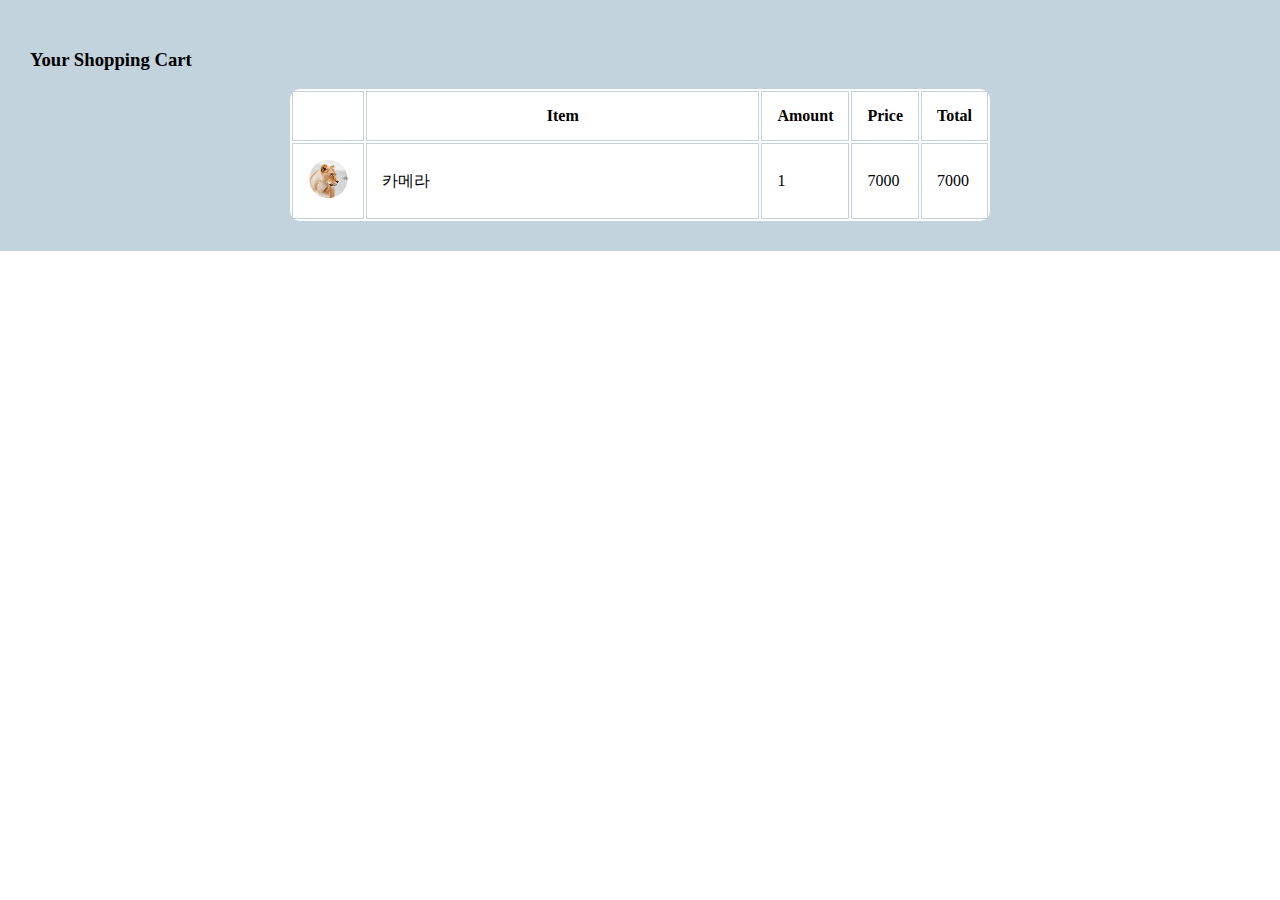
==== cart.html @ a662546e "Table 태그 활용" ====
<!DOCTYPE html>
<html>
  <head>
    <meta charset="UTF-8" />
    <title>Document</title>
    <link rel="stylesheet" href="css/main.css" />
  </head>
  <body>
    <div class="cart-background">
      <h3>Your Shopping Cart</h3>
      <table class="cart-table">
        <thead>
          <tr>
            <th></th>
            <th class="cell-long">Item</th>
            <th>Amount</th>
            <th>Price</th>
            <th>Total</th>
          </tr>
        </thead>
        <tbody>
          <tr>
            <td><img src="lion.png" width="40px" /></td>
            <td>카메라</td>
            <td>1</td>
            <td>7000</td>
            <td>7000</td>
          </tr>
        </tbody>
      </table>
    </div>
  </body>
</html>
---- css/main.css ----
div,
input,
textarea {
  box-sizing: border-box;
}

body {
  margin: 0px;
}

.profile {
  display: block;
  margin-left: auto;
  margin-right: auto;
}

.title {
  text-align: center;
  font-size: 16px;
}

.content {
  text-align: center;
}

.box {
  width: 300px;
  background: cadetblue;
  margin: 10px;
  padding: 40px;
  border-radius: 5px;
  margin-left: auto;
  margin-right: auto;
  font-size: 20px;
  color: white;
  text-align: center;
  box-shadow: 10px 5px 5px green;
}

/* .container {
  width: 800px;
} */

.header {
  width: 100%;
  height: 100px;
  background: aquamarine;
}

.left-menu {
  width: 20%;
  height: 400px;
  background: cornflowerblue;
  float: left;
}

.right {
  width: 80%;
  height: 400px;
  background: coral;
  float: left;
  /* 오른쪽 스타일하는 부분 */
}

.footer {
  width: 100%;
  height: 100px;
  background: grey;
  clear: both;
}

.container {
  width: 800px;
  display: block;
  margin-left: auto;
  margin-right: auto;
}

.blog-content {
  width: 80%;
  height: 200px;
  background: #eee;
  float: left;
}

.blog-img {
  width: 20%;
  height: 200px;
  background: yellow;
  float: left;
}

.blog-profile {
  width: 50px;
  display: block;
  float: left;
}

.blog-name {
  float: left;
}

.navbar li {
  display: inline-block;
  width: 60px;
  text-align: center;
  background-color: #eee;
  padding: 10px;
  border-radius: 5px;
}

.main-background {
  width: 100%;
  height: 500px;
  background-image: url(../img/shoes.jpeg);
  background-size: cover;
  background-repeat: no-repeat;
  background-position: center;
  padding: 1px;
  color: white;
  text-align: center;
  position: relative;
}

.main-title {
  color: white;
  font-size: 40px;
  margin-top: 300px;
}

.main-button {
  padding: 15px;
  font-size: 20px;
  background: white;
  border: none;
  border-radius: 5px;
  position: absolute;
  left: 0px;
  right: 0px;
  margin: auto;
  width: 150px;
}

.explain-box {
  width: 80%;
  max-width: 600px;
  margin: auto;
  padding: 20px;
  text-align: center;
  background-color: #eee;
  position: relative;
  top: -40px;
  color: black;
}

.form-background {
  background-color: black;
  padding: 30px;
}

.form-white {
  background-color: white;
  padding: 30px;
  width: 80%;
  max-width: 600px;
  margin: auto;
}

.form-input {
  width: 100%;
  padding: 10px;
  font-size: 20px;
  border: 1px solid black;
  border-radius: 5px;
  box-sizing: border-box;
}

.w-50 {
  width: 50%;
  float: left;
  padding: 10px;
}

.w-100 {
  width: 100%;
  padding: 10px;
}

.yellow-button {
  width: 20%;
  padding: 10px;
  display: block;
  margin-left: auto;
  background-color: orange;
  border: none;
  border-radius: 5px;
  float: right;
}

td,
th {
  border: 1px solid black;
}

.cart-table td,
.cart-table th {
  padding: 15px;
  border: 1px solid #c2d3de;
}

.cart-background {
  width: 100%;
  background-color: #c2d3de;
  padding: 30px;
}

.cart-table {
  width: 100%;
  max-width: 700px;
  margin: auto;
  background: white;
  border-radius: 10px;
}

.cell-long {
  width: 700px;
}
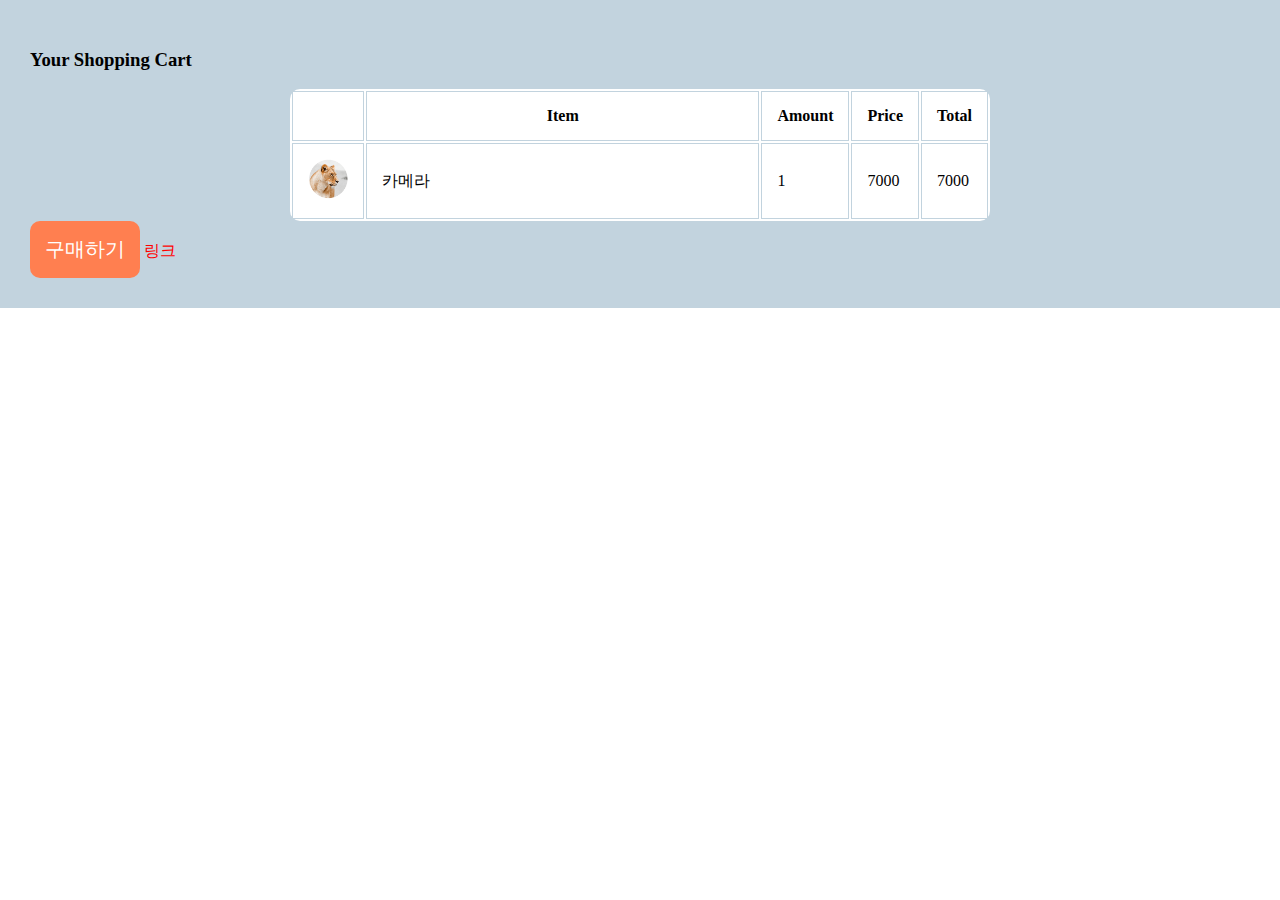
==== commit 801a5af8: "pseudo-class 공부" ====
--- a/cart.html
+++ b/cart.html
@@ -28,6 +28,8 @@
           </tr>
         </tbody>
       </table>
+      <button class="btn">구매하기</button>
+      <a href="#" class="custom-link">링크</a>
     </div>
   </body>
 </html>
--- a/css/main.css
+++ b/css/main.css
@@ -225,3 +225,36 @@
 .cell-long {
   width: 700px;
 }
+
+.btn {
+  padding: 15px;
+  font-size: 20px;
+  border: none;
+  border-radius: 10px;
+  background-color: coral;
+  color: white;
+  cursor: pointer;
+}
+
+.btn:hover {
+  background-color: chocolate;
+}
+
+.btn:active {
+  background-color: red;
+}
+
+.btn:focus {
+  background-color: black;
+}
+
+.custom-link {
+  text-decoration: none;
+}
+.custom-link:link {
+  color: red;
+}
+
+.custom-link:visited {
+  color: black;
+}
